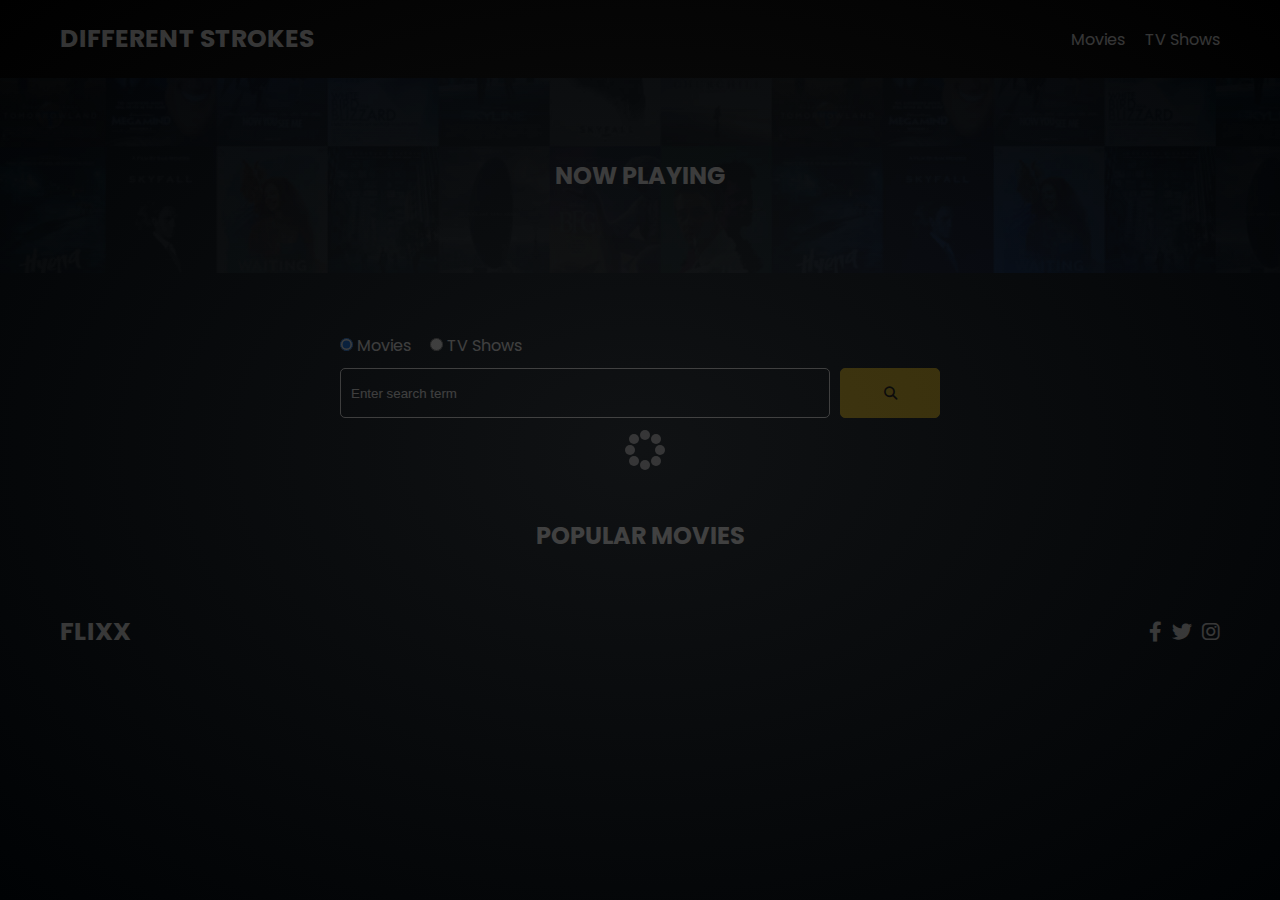
==== index.html @ 03a771e9 "updated" ====
<!DOCTYPE html>
<html lang="en">
  <head>
    <meta charset="UTF-8" />
    <meta http-equiv="X-UA-Compatible" content="IE=edge" />
    <meta name="viewport" content="width=device-width, initial-scale=1.0" />
    <link rel="preconnect" href="https://fonts.googleapis.com" />
    <link rel="preconnect" href="https://fonts.gstatic.com" crossorigin />
    <link
      href="https://fonts.googleapis.com/css2?family=Poppins:wght@300;400;700&display=swap"
      rel="stylesheet"
    />
    <link rel="stylesheet" href="lib/swiper.css" />
    <link rel="stylesheet" href="lib/fontawesome.css" />
    <link rel="stylesheet" href="css/style.css" />
    <link rel="stylesheet" href="css/spinner.css" />
    <script src="lib/swiper.js"></script>
    <script src="js/script.js" defer></script>
    <title>Flixx</title>
  </head>
  <body>
    <header class="main-header">
      <div class="container">
        <div class="logo"><a href="/">Different Strokes</a></div>
        <nav>
          <ul>
            <li>
              <a class="nav-link" href="/">Movies</a>
            </li>
            <li>
              <a class="nav-link" href="/shows.html">TV Shows</a>
            </li>
          </ul>
        </nav>
      </div>
    </header>

    <!-- Now Playing Section -->
    <section class="now-playing">
      <h2>Now Playing</h2>
      <div class="swiper">
        <div class="swiper-wrapper">
          <!-- <div class="swiper-slide">
            <a href="movie-details.html?id=1">
              <img src="./images/no-image.jpg" alt="Movie Title" />
            </a>
            <h4 class="swiper-rating">
              <i class="fas fa-star text-secondary"></i> 8 / 10
            </h4>
          </div> -->
        </div>
      </div>
    </section>

    <!-- Search Movies -->
    <section class="search">
      <div class="container">
        <div id="alert"></div>
        <form action="/search.html" class="search-form">
          <!-- movies and shows radio box -->
          <div class="search-radio">
            <input type="radio" id="movie" name="type" value="movie" checked />
            <label for="movies">Movies</label>
            <input type="radio" id="tv" name="type" value="tv" />
            <label for="shows">TV Shows</label>
          </div>
          <div class="search-flex">
            <input
              type="text"
              name="search-term"
              id="search-term"
              placeholder="Enter search term"
            />
            <button class="btn" type="submit">
              <i class="fas fa-search"></i>
            </button>
          </div>
        </form>
      </div>
    </section>

    <!-- Popular Movies -->
    <section class="container">
      <h2>Popular Movies</h2>
      <div id="popular-movies" class="grid">
      </div>
    </section>

    <!-- Footer -->
    <footer class="main-footer">
      <div class="container">
        <div class="logo"><span>FLIXX</span></div>
        <div class="social-links">
          <a href="https://www.facebook.com" target="_blank"
            ><i class="fab fa-facebook-f"></i
          ></a>
          <a href="https://www.twitter.com" target="_blank"
            ><i class="fab fa-twitter"></i
          ></a>
          <a href="https://www.instagram.com" target="_blank"
            ><i class="fab fa-instagram"></i
          ></a>
        </div>
      </div>
    </footer>

    <div class="spinner"></div>
  </body>
</html>
---- css/style.css ----
*,
*::before,
*::after {
  box-sizing: border-box;
  padding: 0;
  margin: 0;
}

:root {
  --color-primary: #020d18;
  --color-secondary: #f1c40f;
}

body {
  font-family: 'Poppins', sans-serif;
  font-size: 16px;
  background: var(--color-primary);
  color: #fff;
  overflow-x: hidden;
}

a {
  color: #fff;
  text-decoration: none;
}

ul {
  list-style: none;
}

.text-primary {
  color: var(--color-secondary);
}

.text-secondary {
  color: var(--color-secondary);
}

.active {
  color: var(--color-secondary);
  font-weight: 700;
}

.back {
  margin-top: 30px;
}

.btn {
  display: inline-block;
  padding: 0.5rem 1rem;
  border: 1px solid var(--color-secondary);
  border-radius: 5px;
  color: #fff;
  cursor: pointer;
  background: transparent;
  transition: all 0.3s ease-in-out;
}

.btn:hover {
  background: var(--color-secondary);
  color: #000;
}

.btn:disabled {
  border-color: #ccc;
  cursor: not-allowed;
}

.btn:disabled:hover {
  background: transparent;
  color: #fff;
}

.container {
  max-width: 1200px;
  width: 100%;
  margin: 0 auto;
  padding: 0 20px;
}

.main-header .container {
  display: flex;
  justify-content: space-between;
  align-items: center;
  padding: 0 20px;
}

.main-header {
  padding: 20px 0;
  background: rgba(0, 0, 0, 0.8);
}

.main-header .logo {
  color: #fff;
  font-size: 25px;
  font-weight: 700;
  text-transform: uppercase;
}

.main-header ul {
  display: flex;
}

.main-header ul li {
  margin-left: 20px;
}

.main-header ul li a {
  font-size: 16px;
}

.main-header ul li a:hover {
  color: var(--color-secondary);
}

/* Grid */
.grid {
  display: grid;
  grid-template-columns: repeat(auto-fit, minmax(250px, 1fr));
  grid-gap: 20px;
}

/* Card */
.card {
  background: #04376b;
  padding: 5px;
}

.card img {
  width: 100%;
}

.card-body {
  padding: 10px;
  font-size: 20px;
}

.card:hover {
  transform: scale(1.05);
  transition: all 0.5s ease-in-out;
  background: #0a4b8f;
}

/* Footer */
.main-footer {
  background: #020d18;
  padding: 20px 0;
  margin-top: 20px;
}

.main-footer .container {
  display: flex;
  justify-content: space-between;
  align-items: center;
}

.main-footer .container .logo {
  color: #fff;
  font-size: 25px;
  font-weight: 700;
  text-transform: uppercase;
}

.main-footer .container .social-links {
  display: flex;
  font-size: 20px;
}

.main-footer .container .social-links a {
  margin-left: 10px;
  color: #fff;
}

.main-footer .container .social-links a:hover {
  color: var(--color-secondary);
}

/* Section: Now Playing */

section.now-playing {
  padding: 60px;
  background: url(../images/showcase-bg.jpg) no-repeat center center/cover;
}

section h2 {
  margin: 20px 0;
  text-align: center;
  text-transform: uppercase;
}

/* Slider */
.swiper {
  width: 100%;
  height: 50%;
}

.swiper-slide {
  text-align: center;
  font-size: 18px;
  background: var(--color-primary);
  display: flex;
  flex-direction: column;
  justify-content: center;
  align-items: center;
}

.swiper-slide img {
  display: block;
  width: 100%;
  height: 100%;
  object-fit: cover;
}

.swiper-rating {
  padding: 10px;
}

/* Movie Details */
.details-top {
  display: flex;
  justify-content: space-between;
  align-items: center;
  margin: 50px 0 30px;
}

.details-top img {
  width: 400px;
  height: 100%;
  margin-right: 60px;
  object-fit: cover;
}

.details-top p {
  margin: 20px 0;
}

.details-top .btn {
  margin-top: 20px;
}

.details-bottom {
}

.details-bottom li {
  margin: 15px 0;
  padding-bottom: 8px;
  border-bottom: 1px solid #fff;
  border-color: rgba(255, 255, 255, 0.1);
}

/* Search */
.search {
  padding: 60px;
  margin-bottom: 40px;
}

.search .container {
  display: flex;
  justify-content: center;
  align-items: center;
  flex-direction: column;
}

.search .container h2 {
  margin-bottom: 20px;
}

.search .container form {
  width: 100%;
  max-width: 600px;
}

.search-radio label {
  margin-right: 15px;
}

.search-flex {
  display: flex;
  justify-content: space-between;
  align-items: center;
  margin-top: 10px;
}

.search .container form input[type='text'] {
  flex: 6;
  width: 100%;
  height: 50px;
  padding: 10px;
  margin-right: 10px;
  border: 1px solid #fff;
  border-radius: 5px;
  background: transparent;
  color: #fff;
}

.search .container form input[type='text']::placeholder {
  color: #fff;
}

.search .container form input[type='text']:focus {
  outline: none;
}

.search .container form button {
  flex: 1;
  display: block;
  width: 100%;
  padding: 10px;
  border-radius: 5px;
  height: 50px;
  cursor: pointer;
  background: var(--color-secondary);
  color: #000;
}

.search .container form button:hover {
  background: transparent;
  color: #fff;
}

.pagination {
  margin-top: 20px;
}

.page-counter {
  margin-top: 10px;
}

/* Alert */
.alert {
  background: red;
  padding: 10px 20px;
  margin-bottom: 20px;
  border-radius: 5px;
}

.alert-success {
  background: green;
}

.alert-error {
  background: red;
}
---- css/spinner.css ----
/* Spinner From: https://codepen.io/tbrownvisuals/pen/edGYvx */
.spinner {
  position: fixed;
  z-index: 999;
  height: 2em;
  width: 2em;
  overflow: show;
  margin: auto;
  top: 0;
  left: 0;
  bottom: 0;
  right: 0;
  display: none;
}

.show {
  display: block;
}

/* Transparent Overlay */
.spinner:before {
  content: '';
  display: block;
  position: fixed;
  top: 0;
  left: 0;
  width: 100%;
  height: 100%;
  background: radial-gradient(rgba(20, 20, 20, 0.8), rgba(0, 0, 0, 0.8));

  background: -webkit-radial-gradient(
    rgba(20, 20, 20, 0.8),
    rgba(0, 0, 0, 0.8)
  );
}

/* :not(:required) hides these rules from IE9 and below */
.spinner:not(:required) {
  /* hide "loading..." text */
  font: 0/0 a;
  color: transparent;
  text-shadow: none;
  background-color: transparent;
  border: 0;
}

.spinner:not(:required):after {
  content: '';
  display: block;
  font-size: 10px;
  width: 1em;
  height: 1em;
  margin-top: -0.5em;
  -webkit-animation: spinner 150ms infinite linear;
  -moz-animation: spinner 150ms infinite linear;
  -ms-animation: spinner 150ms infinite linear;
  -o-animation: spinner 150ms infinite linear;
  animation: spinner 150ms infinite linear;
  border-radius: 0.5em;
  -webkit-box-shadow: rgba(255, 255, 255, 0.75) 1.5em 0 0 0,
    rgba(255, 255, 255, 0.75) 1.1em 1.1em 0 0,
    rgba(255, 255, 255, 0.75) 0 1.5em 0 0,
    rgba(255, 255, 255, 0.75) -1.1em 1.1em 0 0,
    rgba(255, 255, 255, 0.75) -1.5em 0 0 0,
    rgba(255, 255, 255, 0.75) -1.1em -1.1em 0 0,
    rgba(255, 255, 255, 0.75) 0 -1.5em 0 0,
    rgba(255, 255, 255, 0.75) 1.1em -1.1em 0 0;
  box-shadow: rgba(255, 255, 255, 0.75) 1.5em 0 0 0,
    rgba(255, 255, 255, 0.75) 1.1em 1.1em 0 0,
    rgba(255, 255, 255, 0.75) 0 1.5em 0 0,
    rgba(255, 255, 255, 0.75) -1.1em 1.1em 0 0,
    rgba(255, 255, 255, 0.75) -1.5em 0 0 0,
    rgba(255, 255, 255, 0.75) -1.1em -1.1em 0 0,
    rgba(255, 255, 255, 0.75) 0 -1.5em 0 0,
    rgba(255, 255, 255, 0.75) 1.1em -1.1em 0 0;
}

/* Animation */

@-webkit-keyframes spinner {
  0% {
    -webkit-transform: rotate(0deg);
    -moz-transform: rotate(0deg);
    -ms-transform: rotate(0deg);
    -o-transform: rotate(0deg);
    transform: rotate(0deg);
  }
  100% {
    -webkit-transform: rotate(360deg);
    -moz-transform: rotate(360deg);
    -ms-transform: rotate(360deg);
    -o-transform: rotate(360deg);
    transform: rotate(360deg);
  }
}
@-moz-keyframes spinner {
  0% {
    -webkit-transform: rotate(0deg);
    -moz-transform: rotate(0deg);
    -ms-transform: rotate(0deg);
    -o-transform: rotate(0deg);
    transform: rotate(0deg);
  }
  100% {
    -webkit-transform: rotate(360deg);
    -moz-transform: rotate(360deg);
    -ms-transform: rotate(360deg);
    -o-transform: rotate(360deg);
    transform: rotate(360deg);
  }
}
@-o-keyframes spinner {
  0% {
    -webkit-transform: rotate(0deg);
    -moz-transform: rotate(0deg);
    -ms-transform: rotate(0deg);
    -o-transform: rotate(0deg);
    transform: rotate(0deg);
  }
  100% {
    -webkit-transform: rotate(360deg);
    -moz-transform: rotate(360deg);
    -ms-transform: rotate(360deg);
    -o-transform: rotate(360deg);
    transform: rotate(360deg);
  }
}
@keyframes spinner {
  0% {
    -webkit-transform: rotate(0deg);
    -moz-transform: rotate(0deg);
    -ms-transform: rotate(0deg);
    -o-transform: rotate(0deg);
    transform: rotate(0deg);
  }
  100% {
    -webkit-transform: rotate(360deg);
    -moz-transform: rotate(360deg);
    -ms-transform: rotate(360deg);
    -o-transform: rotate(360deg);
    transform: rotate(360deg);
  }
}
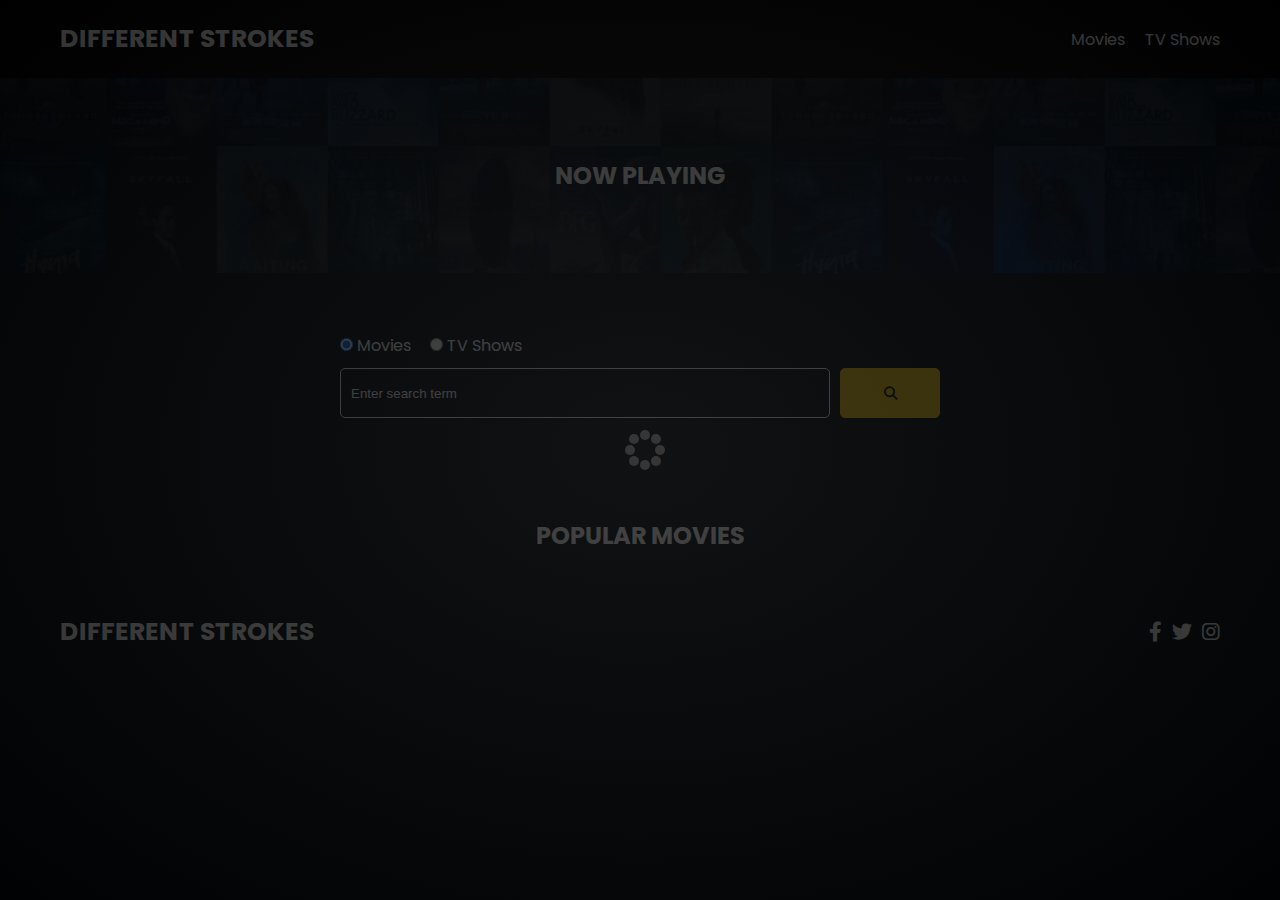
==== commit 98c5ecc5: "finished project" ====
--- a/index.html
+++ b/index.html
@@ -16,7 +16,7 @@
     <link rel="stylesheet" href="css/spinner.css" />
     <script src="lib/swiper.js"></script>
     <script src="js/script.js" defer></script>
-    <title>Flixx</title>
+    <title>Different Strokes</title>
   </head>
   <body>
     <header class="main-header">
@@ -40,14 +40,6 @@
       <h2>Now Playing</h2>
       <div class="swiper">
         <div class="swiper-wrapper">
-          <!-- <div class="swiper-slide">
-            <a href="movie-details.html?id=1">
-              <img src="./images/no-image.jpg" alt="Movie Title" />
-            </a>
-            <h4 class="swiper-rating">
-              <i class="fas fa-star text-secondary"></i> 8 / 10
-            </h4>
-          </div> -->
         </div>
       </div>
     </section>
@@ -89,7 +81,7 @@
     <!-- Footer -->
     <footer class="main-footer">
       <div class="container">
-        <div class="logo"><span>FLIXX</span></div>
+        <div class="logo"><span>Different Strokes</span></div>
         <div class="social-links">
           <a href="https://www.facebook.com" target="_blank"
             ><i class="fab fa-facebook-f"></i
--- a/css/style.css
+++ b/css/style.css
@@ -334,10 +334,10 @@
   border-radius: 5px;
 }
 
-.alert-success {
+.success {
   background: green;
 }
 
-.alert-error {
+.error {
   background: red;
 }
